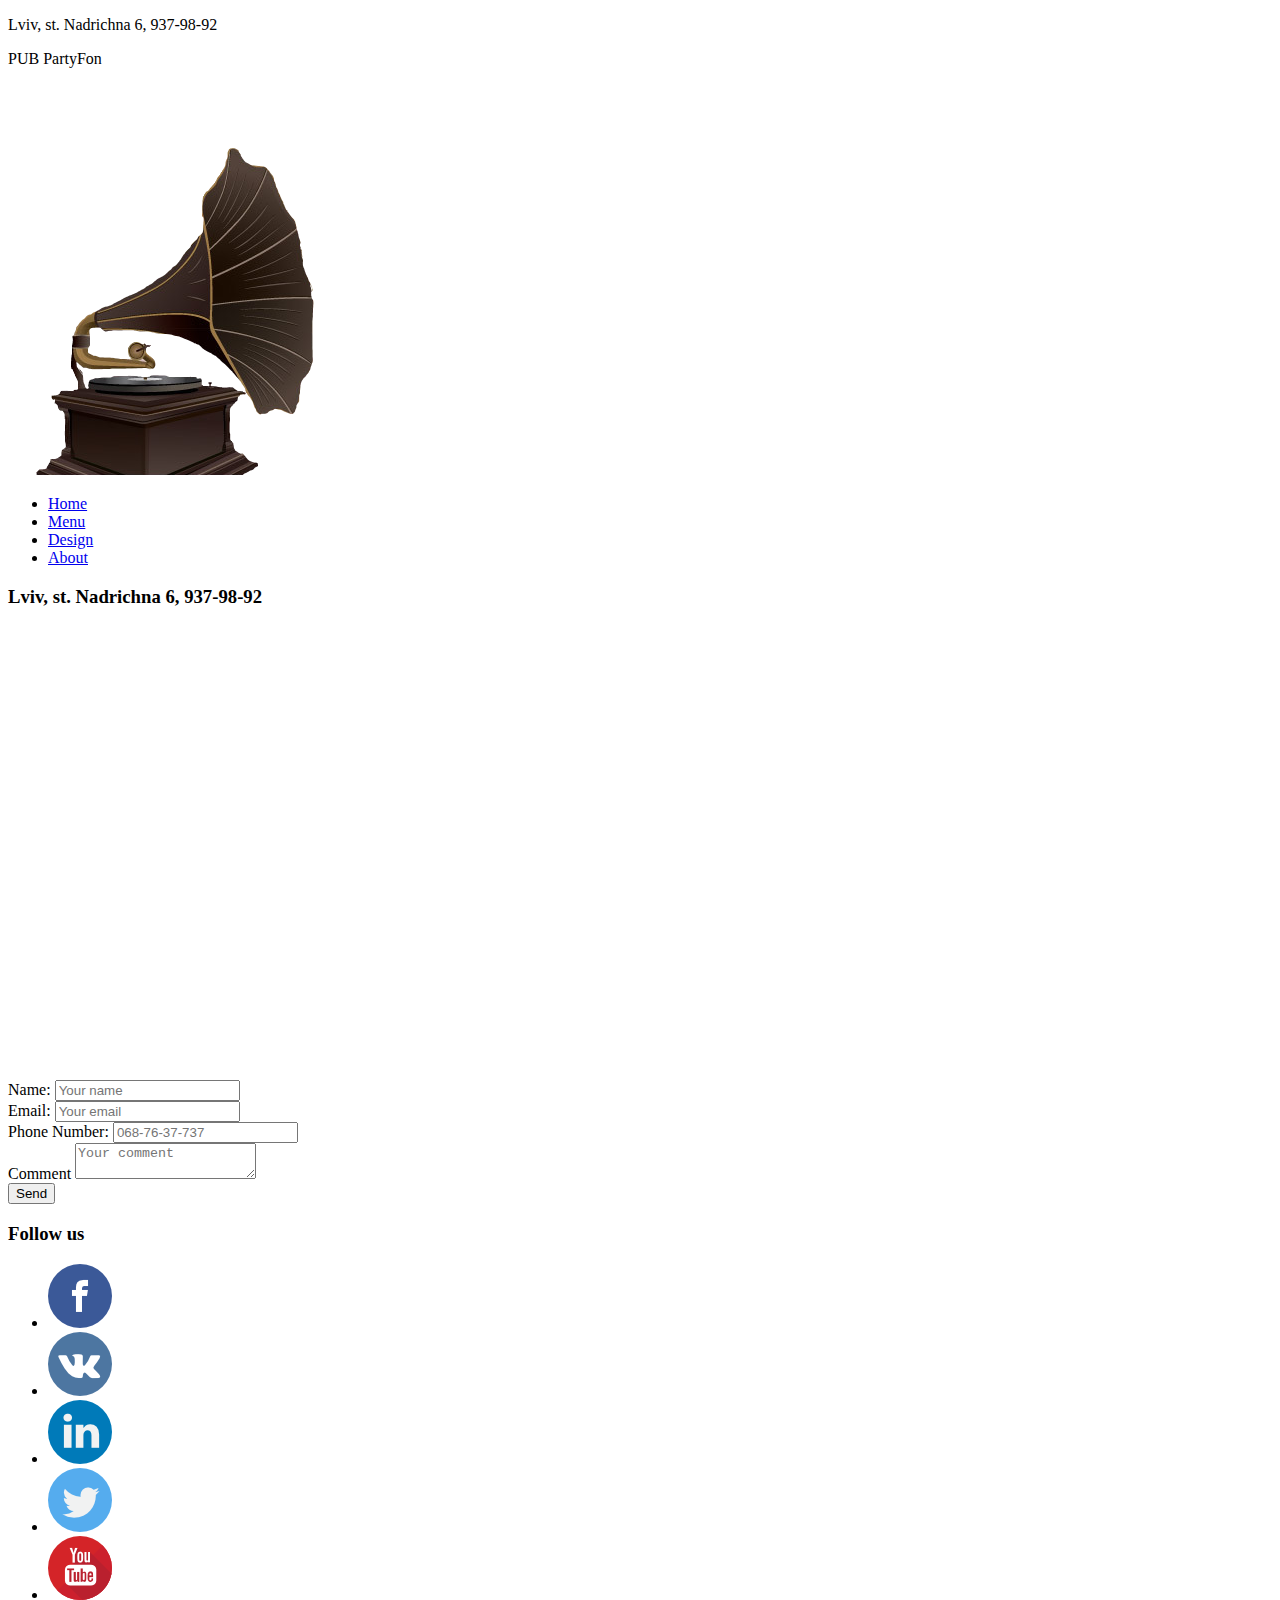
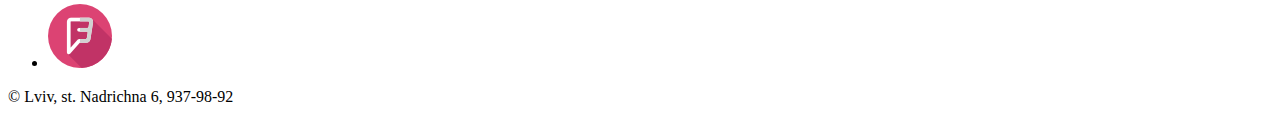
==== about.html @ f2ebc3c3 "sadsad" ====
<!doctype html>
<html lang="en">
<head>
    <meta charset="UTF-8">
    <title>PUB PartyFon</title>
     <link rel="shortcut icon" href="icon/favicon.ico" type="image/x-icon">
</head>
<body>
     <header>
        <p>Lviv, st. Nadrichna 6, 937-98-92</p>
        <p>  PUB PartyFon </p>
         <a href="index.html"><img src="image/logo.png" alt="logo"></a>
            <nav>
                <ul>
                    <li> <a href="index.html"> Home </a> </li>
                    <li> <a href="menu.html">Menu </a></li>
                    <li> <a href="design.html"> Design </a></li>
                    <li> <a href="#">About </a></li>
                </ul> 
            </nav> 
    </header>
    <main>
        <div>
            <h3>Lviv, st. Nadrichna 6, 937-98-92</h3>
            <iframe src="https://www.google.com/maps/embed?pb=!1m18!1m12!1m3!1d7156.473850562841!2d24.61706815019201!3d49.25107769386986!2m3!1f0!2f0!3f0!3m2!1i1024!2i768!4f13.1!3m3!1m2!1s0x0%3A0x6a8deae1f04d1742!2z0JHRg9GA0YjRgtC40L3RgdGM0LrQuNC5INGF0LvRltCx0L7QutC-0LzQsdGW0L3QsNGCLCDQktCQ0KI!5e0!3m2!1suk!2sua!4v1477761162211" width="600" height="450" frameborder="0" style="border:0" allowfullscreen></iframe>
        </div>
        <form method="POST" action="https://formspree.io/mshtogryn@gmail.com">
            <label for "name"> Name:</label>
            <input type="text" name="name" id="name" placeholder="Your name">
                <br>
                <label for "email"> Email:</label>
            <input type="email" name="email" id="email" placeholder="Your email">
                <br>
             <label for "tel"> Phone Number:</label>
             <input type="tel" name="tel1" id="tel1" placeholder="068-76-37-737" pattern="[0-9]{3}-[0-9]{2}-[0-9]{2}-[0-9]{3}"> <!-- vvid "-" -->
                <br>
            <label for "comment"> Comment</label>
             <textarea id="comment" placeholder="Your comment"></textarea>
             <br>
            <input type="submit" name="submit1" value="Send">
        </form>
    </main>
    <footer>
        <h3>Follow us</h3>
        <ul>
            <li>  <a href="https://www.facebook.com/miha.shtogryn"><img src="icon/facebook.png" alt="facebook"> </a> </li>
            <li>  <a href="https://vk.com/id15023200"><img src="icon/vk.png" alt="vk"> </a> </li>
            <li>  <a href="https://www.linkedin.com/nhome/#notifications"><img src="icon/linkedin.png" alt="linkedin"> </a> </li>
            <li>  <a href="https://twitter.com/?lang=uk"><img src="icon/twitter.png" alt="twitter"> </a> </li>
            <li>  <a href="https://www.youtube.com/channel/UCqfjz-UjSICJEAbZsMHxgQw"><img src="icon/youtube.png" alt="youtube"> </a> </li>
            <li>  <a href="https://ru.foursquare.com/user/336026375"><img src="icon/foursquare.png" alt="foursquare"> </a> </li>
        </ul>
        <p> &copy; Lviv, st. Nadrichna 6, 937-98-92 </p>
    </footer> 
</body>
</html>
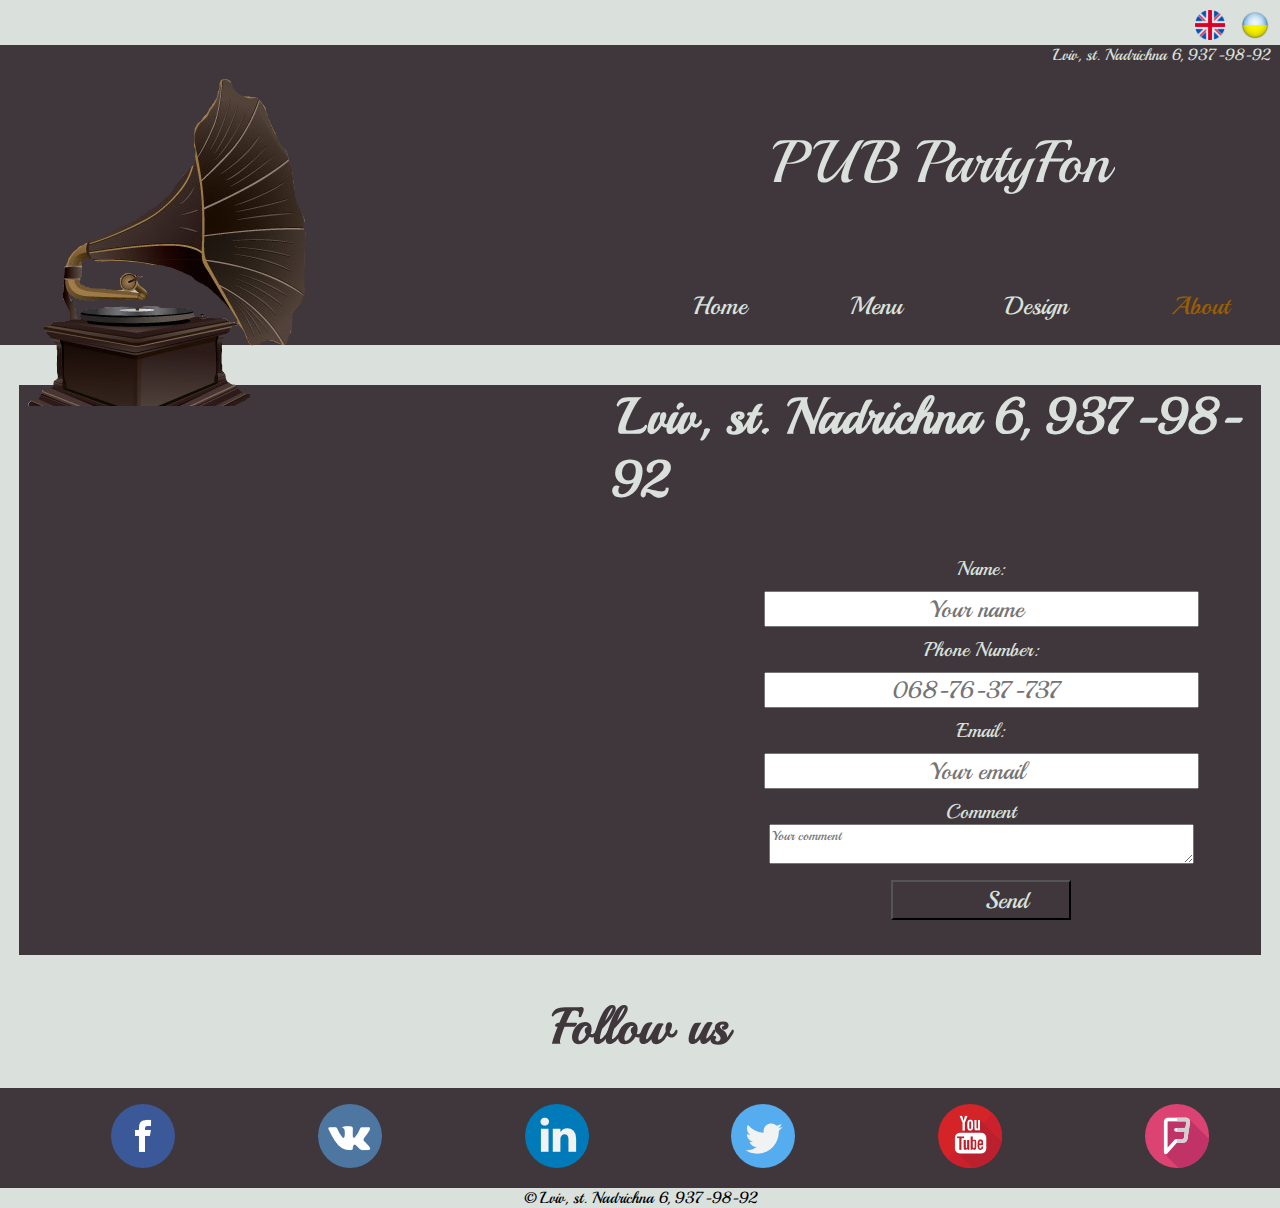
==== commit 9fbd5ac9: "asdsa" ====
--- a/about.html
+++ b/about.html
@@ -3,54 +3,63 @@
 <head>
     <meta charset="UTF-8">
     <title>PUB PartyFon</title>
+    <meta name="viewport" content="width=device-width, initial-scale=1">
      <link rel="shortcut icon" href="icon/favicon.ico" type="image/x-icon">
+     <link rel="stylesheet" href="style/index.css" type="text/css" />
+    <link href="https://fonts.googleapis.com/css?family=Playball" rel="stylesheet">
+    <link rel="stylesheet" href="style/indexlt.css" media=(min-width:700px) type="text/css" />
+    <link rel="stylesheet" href="style/indexmob.css" media=(max-width:700px) type="text/css" />
 </head>
 <body>
-     <header>
-        <p>Lviv, st. Nadrichna 6, 937-98-92</p>
-        <p>  PUB PartyFon </p>
-         <a href="index.html"><img src="image/logo.png" alt="logo"></a>
+     <div id="language">
+        <a href="#"><img class="language" src="icon/uk.png" alt="uk"></a>
+        <a href="about1.html"><img class="language" src="icon/ukr.png" alt="ukr"></a>
+         </div>
+    <header>
+       
+         <a href="#"><img src="image/logo.png" alt="logo"></a>
+       <p id="adr">Lviv, st. Nadrichna 6, 937-98-92</p>
+        <p id="pub"> PUB PartyFon </p>
             <nav>
                 <ul>
                     <li> <a href="index.html"> Home </a> </li>
                     <li> <a href="menu.html">Menu </a></li>
                     <li> <a href="design.html"> Design </a></li>
-                    <li> <a href="#">About </a></li>
+                    <li> <a id="gol" href="#">About </a></li>
                 </ul> 
             </nav> 
     </header>
-    <main>
-        <div>
+    <main id="about-main">
+        <div id="form-about">
             <h3>Lviv, st. Nadrichna 6, 937-98-92</h3>
-            <iframe src="https://www.google.com/maps/embed?pb=!1m18!1m12!1m3!1d7156.473850562841!2d24.61706815019201!3d49.25107769386986!2m3!1f0!2f0!3f0!3m2!1i1024!2i768!4f13.1!3m3!1m2!1s0x0%3A0x6a8deae1f04d1742!2z0JHRg9GA0YjRgtC40L3RgdGM0LrQuNC5INGF0LvRltCx0L7QutC-0LzQsdGW0L3QsNGCLCDQktCQ0KI!5e0!3m2!1suk!2sua!4v1477761162211" width="600" height="450" frameborder="0" style="border:0" allowfullscreen></iframe>
+           
+            <iframe id="map" src="https://www.google.com/maps/embed?pb=!1m18!1m12!1m3!1d7156.473850562841!2d24.61706815019201!3d49.25107769386986!2m3!1f0!2f0!3f0!3m2!1i1024!2i768!4f13.1!3m3!1m2!1s0x0%3A0x6a8deae1f04d1742!2z0JHRg9GA0YjRgtC40L3RgdGM0LrQuNC5INGF0LvRltCx0L7QutC-0LzQsdGW0L3QsNGCLCDQktCQ0KI!5e0!3m2!1suk!2sua!4v1477761162211" width=50% height=400px frameborder="0" style="border:0" allowfullscreen></iframe>
+
+        <form  id="formdes" method="POST" action="https://formspree.io/mshtogryn@gmail.com">
+            <label for="name"> Name:</label>
+            <input class="size-about" type="text" name="name" id="name" placeholder="Your name">
+            <label for="tel1">Phone Number:</label>
+             <input class="size-about" type="tel" name="tel1" id="tel1" placeholder="068-76-37-737" pattern="[0-9]{3}-[0-9]{2}-[0-9]{2}-[0-9]{3}"> 
+            <label for="email"> Email:</label>
+            <input class="size-about" type="email" name="email" id="email" placeholder="Your email">
+            <label for="comment"> Comment</label> <br>
+            <textarea class="size-about" name="comment" id="comment" placeholder="Your comment"></textarea>
+            <input id="form-submit" type="submit" name="submit1" value="Send">
+        </form>
         </div>
-        <form method="POST" action="https://formspree.io/mshtogryn@gmail.com">
-            <label for "name"> Name:</label>
-            <input type="text" name="name" id="name" placeholder="Your name">
-                <br>
-                <label for "email"> Email:</label>
-            <input type="email" name="email" id="email" placeholder="Your email">
-                <br>
-             <label for "tel"> Phone Number:</label>
-             <input type="tel" name="tel1" id="tel1" placeholder="068-76-37-737" pattern="[0-9]{3}-[0-9]{2}-[0-9]{2}-[0-9]{3}"> <!-- vvid "-" -->
-                <br>
-            <label for "comment"> Comment</label>
-             <textarea id="comment" placeholder="Your comment"></textarea>
-             <br>
-            <input type="submit" name="submit1" value="Send">
-        </form>
+
     </main>
-    <footer>
+     <footer>
         <h3>Follow us</h3>
         <ul>
-            <li>  <a href="https://www.facebook.com/miha.shtogryn"><img src="icon/facebook.png" alt="facebook"> </a> </li>
-            <li>  <a href="https://vk.com/id15023200"><img src="icon/vk.png" alt="vk"> </a> </li>
-            <li>  <a href="https://www.linkedin.com/nhome/#notifications"><img src="icon/linkedin.png" alt="linkedin"> </a> </li>
-            <li>  <a href="https://twitter.com/?lang=uk"><img src="icon/twitter.png" alt="twitter"> </a> </li>
+            <li class="linkk">  <a href="https://www.facebook.com/miha.shtogryn"><img src="icon/facebook.png" alt="facebook"> </a> </li>
+            <li class="linkk">  <a href="https://vk.com/id15023200"><img src="icon/vk.png" alt="vk"> </a> </li>
+            <li class="linkk">  <a href="https://www.linkedin.com/nhome/#notifications"><img src="icon/linkedin.png" alt="linkedin"> </a> </li>
+            <li class="linkk">  <a href="https://twitter.com/?lang=uk"><img src="icon/twitter.png" alt="twitter"> </a> </li>
             <li>  <a href="https://www.youtube.com/channel/UCqfjz-UjSICJEAbZsMHxgQw"><img src="icon/youtube.png" alt="youtube"> </a> </li>
             <li>  <a href="https://ru.foursquare.com/user/336026375"><img src="icon/foursquare.png" alt="foursquare"> </a> </li>
         </ul>
-        <p> &copy; Lviv, st. Nadrichna 6, 937-98-92 </p>
+        <p id="about-table"> &copy; Lviv, st. Nadrichna 6, 937-98-92 </p>
     </footer> 
 </body>
 </html>--- a/style/index.css
+++ b/style/index.css
@@ -0,0 +1,24 @@
+* {
+    font-family: 'Playball', cursive;
+   margin: 0px auto;
+    max-width: 1840px;
+}
+body{
+    background-color: #dae1dd;
+}
+
+.language {
+    width: 30px;
+    margin-top: 10px;
+    margin-right: 10px;
+}
+#language {
+    float: right;
+}
+header {
+    clear: both;
+    background-color:#3f373c;
+}
+header>p: {
+    display: inline;
+}
--- a/style/indexlt.css
+++ b/style/indexlt.css
@@ -0,0 +1,372 @@
+header{
+    height: 300px;
+}
+li{
+    list-style-type: none;
+}
+header img {
+    position: relative;
+     top: -30px;
+     float: left;
+}
+header #adr {
+    float: right;
+    margin-right: 10px;
+    color: #dae1dd;
+}
+header #pub {
+    clear: right;
+    font-size: 60px;
+    text-align: center;
+    color: #dae1dd;
+    position: relative;
+    top: 60px;
+} 
+nav {
+    position: relative;
+    top:150px;
+}
+header nav ul {
+      display: flex;
+      justify-content:space-around;
+      align-items:flex-end;
+}
+header nav ul li  {
+      text-decoration: none;
+      background-color: #3f373c;
+      font-size: 25px;
+      text-align: center;
+      list-style-type: none;
+
+}
+header nav ul li a {
+      text-decoration: none;
+      background-color: #3f373c;
+      color:#dae1dd;
+
+}
+header>nav>ul>li>a:hover {
+      text-decoration: none;
+      background-color: #dae1dd;
+      color:#3f373c;
+
+}
+header>nav>ul>li>a:active {
+      text-decoration: none;
+      background-color: #dae1dd;
+      color:#3f373c; 
+}
+#gol {
+    color:#995d03;
+}
+h1{
+    margin-top: 50px;
+    text-align: center;
+    font-size: 50px;
+    color: #3f373c;
+}
+.img  {
+    margin: 0 auto;
+    position: relative;
+}
+.img form {
+    position: absolute;
+    right: 0;
+    top: 15%;
+}
+.img>img {
+    width: 100%;
+    text-align:center;
+}
+.forming1{
+    float: right;
+}
+form {
+    float: right;
+    border: 5px solid #3f373c; 
+    background-color: #dae1dd;
+    color: #3f373c;
+    font-size: 20px;
+}
+form input{
+    display: flex;
+    
+    
+}
+form input{
+    padding-right: 10px;
+    
+}
+main>div>div {
+
+    text-align: center;
+}
+main div button {
+    padding: 1px 100px;
+    background-color:#3f373c;
+    color: #dae1dd;
+    border:0;
+    font-size: 30px;
+}
+h3{
+    margin-top: 40px;
+    margin-bottom: 30px;
+    text-align: center;
+    font-size: 50px;
+    color: #3f373c;
+}
+form{
+    width: 300px;
+    text-align: center;
+}
+
+form input {
+    margin: 10px auto;
+    width: 180px;
+    height: 30px;
+    font-size: 24px;
+    text-align: center;
+}
+.button {
+    background-color: #3f373c;
+    border : 0;
+    margin-top: 30px;
+    color:#dae1dd;
+}
+form img {
+    float: right;
+}
+#only ul {
+    padding-left: 0;
+    display: flex;
+    list-style-type: none;
+    justify-content:space-around;
+}
+#icon li {
+     border : 3px solid #3f373c;
+    border-radius: 50%;
+}
+#only ul li{
+    font-size: 20px;
+}
+.bag {
+    position: relative;
+    right: -25px;
+}
+h2 {
+    margin-top: 50px;
+    text-align: center;
+    font-size: 50px;
+    color: #3f373c;
+    margin-bottom: 15px;
+}
+#card {
+    height: 300px;
+    display: flex;
+    justify-content:center;
+    position: relative;
+}
+#card form {
+    position: absolute;
+    top:0;
+    right: 0;
+}
+#card button {
+  
+    margin-top: 250px;
+    padding: 3px 10px;
+    
+}
+#card img {
+    height: 100%;
+    padding: 0;
+}
+#form2 input{
+    margin: 0 auto;
+}
+#form2 .button {
+    margin-bottom: 10px;
+}
+#star {
+    display: flex;
+    justify-content:space-around;
+}
+#star1 {
+    display: flex;
+    justify-content:space-around;
+}
+#star li {
+     list-style-type: none;
+     font-size:20px
+}
+#star1 li {
+     font-size:20px
+}
+#star li img {
+    width: 200px;
+    height: 200px;
+    border-radius: 50%
+}
+.err {
+     position: relative;
+    right: 25px;
+}
+#location {
+    max-width: 1040px;
+    margin:0 auto;
+}
+
+#location p {
+    text-align: center;
+}
+
+footer ul {
+     background-color: #3f373c;
+    display: flex;
+    justify-content:center;
+    height: 100px;
+    align-items:center;
+}
+footer ul li {
+    padding: 0 6px
+}
+footer p {
+    text-align: center;
+}
+
+
+/* MENU */
+.caddy {
+    max-width: 100%;
+    float: left;
+    max-height: 400px;
+}
+#h1 {
+    clear: left;
+}
+#h3 {
+    padding-top:  100px;
+}
+h4{
+    text-align: center;
+    clear: both;
+    padding: 15px 0;
+    color: #dae1dd;
+    background-color:#3f373c;
+    margin-top: 10px;
+}
+#hover {
+    max-width: 1240px;
+}
+table {
+    width: 90%;
+    margin-top: 15px;
+}
+table thead th{
+    background-color: #3f373c;
+     text-align: center;
+      color: #dae1dd;
+      font-size: 24px;
+}
+tbody>tr td:nth-child(2) {
+    width: 15%;
+}
+tbody>tr td:nth-child(3) {
+    width: 10%;
+}
+tbody tr:nth-child(3),tbody tr:nth-child(4) {
+    background-color: #b3c9d9;
+}
+#hover>div {
+    margin-top: 10px;
+    height: 100px;
+    color:#3f373c;;
+}
+#hover>div:hover {
+    background-color:silver;
+    margin-top: 10px;
+}
+.form-adress{
+    position: relative;
+    left: -8px;
+}
+
+.form-area {
+    position: relative;
+    left: -12px;
+}
+#formdes #form-submit {
+    margin: 10px auto;
+    background-color:#3f373c; 
+    color: #dae1dd;
+    padding-left: 60px;
+    height: 40px;
+}
+/* Design */
+
+#formdes {
+    margin-top: 15px ;
+    display: block;
+   width: 100%;
+ 
+}
+#formdes>div {
+     display: flex;
+     justify-content:space-around;
+}
+#formdes {
+    max-width: 98%;
+}
+#formdes div label {
+    margin:25px;
+}
+#formdes div input {
+    margin-top: 20px;
+    padding-right: 0;
+    overflow: hidden ;
+    
+}
+
+#form-number {
+    position: relative;
+    left: -8px;
+}
+.form-date{
+    position: relative;
+    left: 15px;
+}
+
+/*About */
+#map {
+    margin-left: 30px;
+    margin-top: 10px;
+   
+}
+#form-about {
+    margin-top: 10px;
+    max-width: 97%;
+    background-color:#3f373c; 
+    height: 570px;
+
+}
+#form-about h3 {
+    color: #dae1dd;
+}
+#form-about #formdes {
+    border:0;
+    width:45%;
+    
+}
+#formdes .size-about {
+    width: 75%;
+}
+#form-about {
+    color: #dae1dd;
+}
+#form-about #formdes {
+background-color:#3f373c; 
+color: #dae1dd;
+}
+#cencel {
+    display: none;
+}
--- a/style/indexmob.css
+++ b/style/indexmob.css
@@ -0,0 +1,315 @@
+header img {
+    display: none;
+}
+header{
+    height: 100px;
+}
+li{
+    list-style-type: none;
+}
+
+header #adr {
+    text-align: center;
+    color: #dae1dd;
+}
+header #pub {
+   
+    font-size: 40px;
+    text-align: center;
+    color: #dae1dd;
+}
+header nav {
+    background-color: #3f373c;
+}
+header nav ul {
+      display: flex;
+      justify-content:space-around;
+      padding-left: 0;
+}
+header nav ul li  {
+      text-decoration: none;
+      background-color: #3f373c;
+      font-size: 20px;
+      text-align: center;
+      list-style-type: none;
+
+}
+header nav ul li a {
+      text-decoration: none;
+      background-color: #3f373c;
+      color:#dae1dd;
+
+}
+header>nav>ul>li>a:hover {
+      text-decoration: none;
+      background-color: #dae1dd;
+      color:#3f373c;
+
+}
+#gol {
+    color:#995d03;
+}
+h1{
+    margin-top: 5px;
+    text-align: center;
+    font-size: 50px;
+    color: #3f373c;
+}
+.img  {
+    margin: 0 auto;
+}
+.img>img {
+    width: 100%;
+    text-align:center;
+}
+form {
+    background-color:  #3f373c ;
+    color:#dae1dd;
+    font-size: 20px;
+    margin-top: 15px;
+}
+form input{
+    display: flex;
+}
+form input{
+    padding-right: 10px;
+    
+}
+main>div>div {
+    text-align: center;
+}
+main div button {
+    margin: 0;
+    padding: 0;
+    width: 260px;
+    background-color:#3f373c;
+    color: #dae1dd;
+    border:0;
+}
+h3{
+    margin-top: 40px;
+    margin-bottom: 30px;
+    text-align: center;
+    font-size: 50px;
+    color: #3f373c;
+}
+form{
+
+    text-align: center;
+}
+
+form input {
+    margin: 10px auto;
+    width: 270px;
+    height: 30px;
+    font-size: 24px;
+    text-align: center;
+}
+.button {
+    padding-left: 100px;
+    background-color: #3f373c;
+    border : 0;
+    margin: 1 auto;
+    color:  #dae1dd;
+}
+form img {
+    float: right;
+}
+#only ul {
+    padding-left: 0;
+    display: flex;
+    list-style-type: none;
+    justify-content:space-around;
+}
+#icon li {
+    display: none;
+     border : 3px solid #3f373c;
+    border-radius: 50%;
+}
+#only ul li{
+    display: none;
+    font-size: 20px;
+}
+#icon .mob,#only .mob {
+    display: block
+}
+.bag {
+    position: relative;
+    right: -25px;
+}
+h2 {
+    margin-top: 50px;
+    text-align: center;
+    font-size: 50px;
+    color: #3f373c;
+    margin-bottom: 15px;
+}
+#card {
+    max-height: 500px;
+    text-align: center;
+}
+#card img {
+    max-height: 200px;
+} 
+#card button {
+    padding: 3px 10px;
+    
+}
+#card img {
+    height: 100%;
+}
+#form2 input{
+    margin: 0 auto;
+}
+table {
+    width: 90%;
+    margin-top: 15px;
+}
+table thead th{
+    background-color: #3f373c;
+     text-align: center;
+      color: #dae1dd;
+}
+tbody>tr td:nth-child(2) {
+    width: 15%;
+}
+tbody>tr td:nth-child(3) {
+    width: 10%;
+}
+tbody tr:nth-child(3),tbody tr:nth-child(4) {
+    background-color: #b3c9d9;
+}
+#form2 .button {
+    margin-bottom: 10px;
+}
+
+#star {
+    padding-left: 0;
+    display: flex;
+    justify-content:space-around;
+}
+#star1 {
+    padding-left: 0;
+    display: flex;
+    justify-content:space-around;
+}
+#star li {
+    display: none;
+     list-style-type: none;
+     font-size:20px
+}
+#star1 li {
+    display: none;
+    text-align: center;
+     list-style-type: none;
+     font-size:20px
+}
+#star .mob2 {
+    display:block;
+}
+#star1 .mob2 {
+    display:block;
+}
+#star li img {
+    width: 200px;
+    height: 200px;
+    border-radius: 50%
+}
+.err {
+     position: relative;
+    right: 25px;
+}
+#location {
+    max-width: 1040px;
+    margin: 0 auto;
+}
+
+#location p {
+    text-align: center;
+}
+
+footer ul {
+    padding-left: 0;
+     background-color: #3f373c;
+    display: flex;
+    justify-content:space-around;
+    height: 100px;
+    align-items:center;
+}
+footer ul li {
+    display: none;
+ 
+}
+.linkk {
+    display: block;
+}
+footer p {
+    text-align: center;
+}
+
+/* MENU */
+.caddy {
+    display: none;
+}
+
+#h3 {
+    display: none;
+}
+hr {
+    display: none;
+}
+h4{
+    text-align: center;
+    padding: 15px 0;
+    color: #dae1dd;
+    background-color:#3f373c;
+}
+#hover>div {
+    height: 140px;
+}
+.menu1 {
+    padding-left: 10px;
+}
+
+.men1 {
+    float: left;
+    padding-left: 3px;
+}
+.men2 {
+    clear: left;
+    margin:0 auto;
+}
+
+
+/* NNEWWW */
+
+#formdes {
+    display: block;
+}
+#formdes input {
+    width: 80%;
+}
+#mob-form {
+    display: flex;
+    flex-direction:column;
+}
+#formdes #form-submit {
+    margin: 10px auto;
+    background-color: #dae1dd; 
+    color: #3f373c;
+    padding-left: 20px;
+    height: 40px;
+    margin-bottom: 10px;
+    width: 100px;
+}
+#map {
+    display: none;
+}
+#size-about {
+}
+#cross {
+    display: none;
+}
+
+
+  
